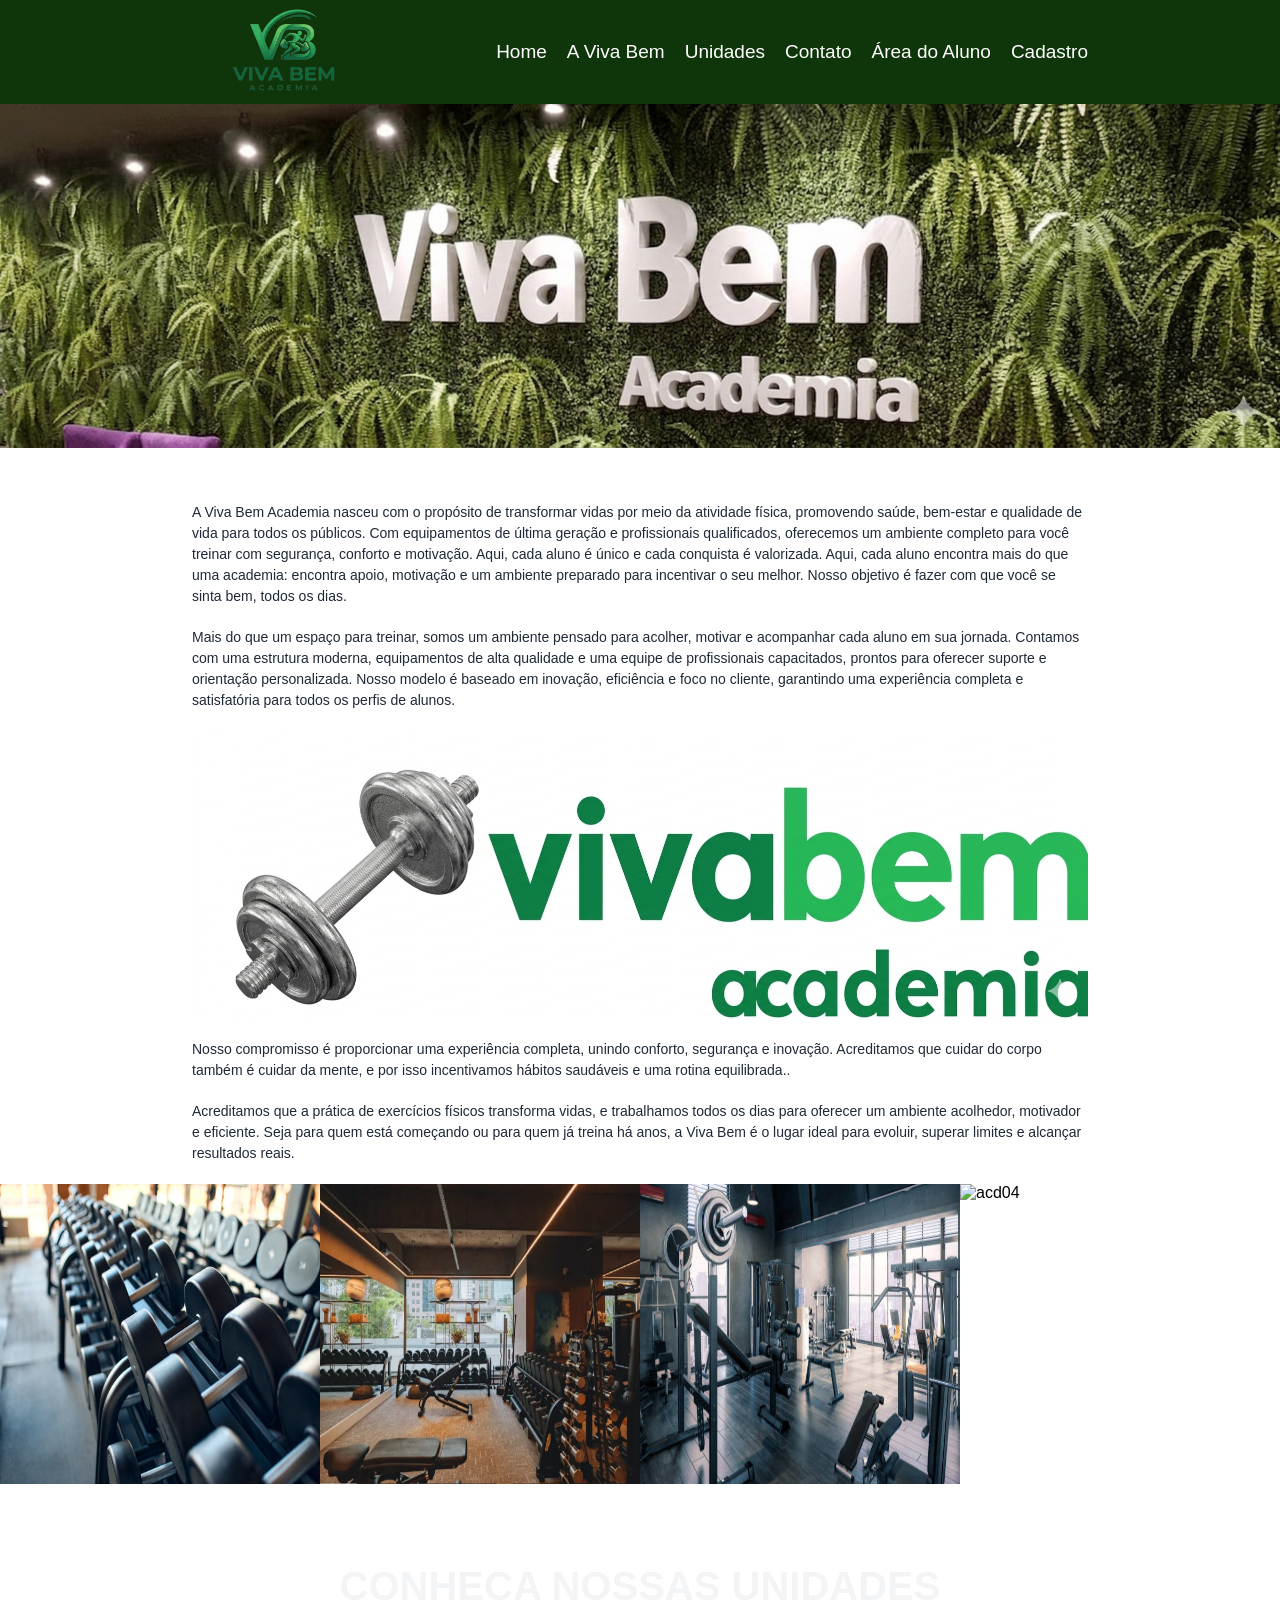
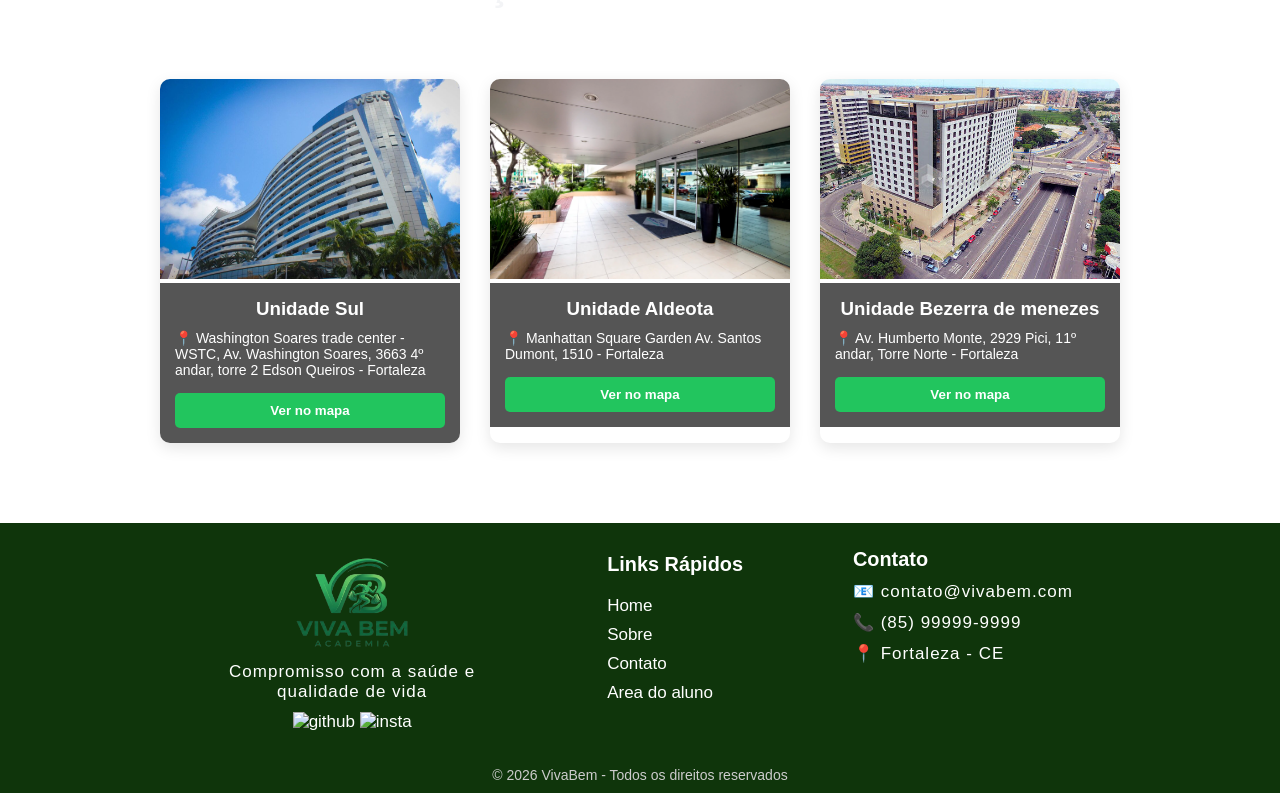
==== index.html @ 5930e369 "Merge branch 'main' into formulario" ====
<!DOCTYPE html>
<html lang="pt-br">
<head>
    <meta charset="UTF-8">
    <meta name="viewport" content="width=device-width, initial-scale=1.0">
    <title>Sobre</title>
    <link rel="stylesheet" href="style.css">
    <link rel="stylesheet" href="https://cdnjs.cloudflare.com/ajax/libs/font-awesome/6.5.0/css/all.min.css">
</head>
<body>
    <nav>
        <div class="container">
            <div class="logo">
                <img src="img/logo.png" alt="logo">
            </div>
            <div class="menu">
                <ul>
                    <li><a href="#home">Home</a></li>
                    <li><a href="#conteudo">A Viva Bem</a></li>
                    <li><a href="#unidades">Unidades</a></li>
                    <li><a href="#contato">Contato</a></li>
                    <li><a href="#area_do_aluno">Área do Aluno</a></li>
                    <li><a href="formulario.html" target="_blank">Cadastro</a></li>
            </div>
        </div>
        
    </nav>

    <main>
        <div class="img-principal">
            <img src="img/section-principal.png" alt="img">
        </div>

        <section>
            <div class="conteudo" id="conteudo">
                <p>A Viva Bem Academia nasceu com o propósito de transformar vidas por meio da atividade física, promovendo saúde, bem-estar e qualidade de vida para todos os públicos. Com equipamentos de última geração e profissionais qualificados, oferecemos um ambiente completo para você treinar com segurança, conforto e motivação. Aqui, cada aluno é único e cada conquista é valorizada. Aqui, cada aluno encontra mais do que uma academia: encontra apoio, motivação e um ambiente preparado para incentivar o seu melhor. Nosso objetivo é fazer com que você se sinta bem, todos os dias.</p>
                <p>Mais do que um espaço para treinar, somos um ambiente pensado para acolher, motivar e acompanhar cada aluno em sua jornada. Contamos com uma estrutura moderna, equipamentos de alta qualidade e uma equipe de profissionais capacitados, prontos para oferecer suporte e orientação personalizada. Nosso modelo é baseado em inovação, eficiência e foco no cliente, garantindo uma experiência completa e satisfatória para todos os perfis de alunos.</p>
                <img src="img/img-section.png" alt="img">
                <p>Nosso compromisso é proporcionar uma experiência completa, unindo conforto, segurança e inovação. Acreditamos que cuidar do corpo também é cuidar da mente, e por isso incentivamos hábitos saudáveis e uma rotina equilibrada..</p>
                <p>Acreditamos que a prática de exercícios físicos transforma vidas, e trabalhamos todos os dias para oferecer um ambiente acolhedor, motivador e eficiente. Seja para quem está começando ou para quem já treina há anos, a Viva Bem é o lugar ideal para evoluir, superar limites e alcançar resultados reais.</p>
            </div>
        </section>
        <section class="sobre-espaco" id="sobre-espaco">
            <div class="galeria">
                <img src="img/academia01.jpg" alt="acd01">
                <img src="img/academia02.jpg" alt="acd02">
                <img src="img/academia03.jpg" alt="acd03">
                <img src="img/academia04.jpg" alt="acd04">
            </div>

        </section>

        <section class="unidades" id="unidades">
            <h2>CONHEÇA NOSSAS UNIDADES</h2>

            <div class="cards">
                <div class="card">
                    <img src="img/wstc.jpg" alt="wstc">
                    <div class="card-info">
                        <h3>Unidade Sul</h3>
                        <p>📍 Washington Soares trade center - WSTC, Av. Washington Soares, 3663 4º andar, torre 2 Edson Queiros - Fortaleza</p>
                        <a href="https://maps.app.goo.gl/rifTr6s9x5mezc5UA " target="_blank"><button>Ver no mapa</button></a>
                    </div>
                </div>
                <div class="card">
                    <img src="img/manh.webp" alt="man">
                    <div class="card-info">
                        <h3>Unidade Aldeota</h3>
                        <p>📍 Manhattan Square Garden Av. Santos Dumont, 1510 - Fortaleza</p>
                        <a href="https://maps.app.goo.gl/aqhfeDzMmJkUZiR67" target="_blank"><button>Ver no mapa</button></a>
                    </div>
                </div>
                <div class="card">
                    <img src="img/premium.jpg" alt="Harmony">
                    <div class="card-info">
                        <h3>Unidade Bezerra de menezes</h3>
                        <p>📍 Av. Humberto Monte, 2929 Pici, 11º andar, Torre Norte - Fortaleza</p>
                        <a href="https://maps.app.goo.gl/tC3yePqXASTpkPHdA" target="_blank"><button>Ver no mapa</button></a>
                    </div>
                </div>
            </div>
        </section>
    </main>

    <footer>
        <div class="footer">
            <div class="card-footer">
                <div class="nome-logo">
                    <img class="img-logo" src="img/logo.png" alt="logo-footer">
                    <p>Compromisso com a saúde e qualidade de vida</p>

                    <a href="https://github.com/Sids-root?tab=repositories"><img class="img-icon" src="img/github.png" alt="github"></a>
                    <a href="https://www.instagram.com/s_i_d11/"><img class="img-icon" src="img/instagram.png" alt="insta"></a>
                </div>
            </div>
            <div class="card-footer">
                <nav class="footer-menu">
                    <h3>Links Rápidos</h3>
                    <a href="index.html">Home</a>
                    <a href="sobre.html">Sobre</a>
                    <a href="contato.html">Contato</a>
                    <a href="area_do_aluno">Area do aluno</a>
                </nav>
            </div>
            <div class="card-footer" id="contato">
                <h3>Contato</h3>
                <p>📧 contato@vivabem.com</p>
                <p>📞 (85) 99999-9999</p>
                <p>📍 Fortaleza - CE</p>
            </div>
        </div>
    </footer>    
    <div class="footer-bottom">
        <p>© 2026 VivaBem - Todos os direitos reservados</p>
    </div>
</body>
</html>
---- style.css ----
*{
    margin: 0;
    padding: 0;
    box-sizing: border-box;
    font-family: 'Poppins', sans-serif;
}
body{
    background-color: #fff;
}
a{
    text-decoration: none;
    color: #ffffff;
}
nav{
    display: flex; 
    background-color: #0f350b;
}
.container{
    display: flex;
    margin:0 auto;
    width: 70%;
}
.menu{
    display: flex;
    align-items: center;
    justify-content: flex-end;
    width: 100%;
}
li{
    font-size: 19px;
}
.menu ul{
    display: flex;
    list-style: none;
    gap: 20px;
}

.fa-solid.fa-circle-user{
    font-size: 20px;
    color: rgb(5, 5, 5);
    cursor: pointer;
}

.logo img{
    
    height: 100px;
}
main img{
    width: 100%;
}
.conteudo{
    display: flex;
    flex-direction: column;
    margin:0 auto;
    width: 70%;
    margin-top: 50px;
}
.conteudo img{
    width: 100%;
    margin-bottom: 20px;
}
.conteudo p{
    font-size: 14px;
    line-height: 1.5;
    margin-bottom: 20px;
    color: #1F2937;
}

.galeria{
    width: 100%;
    display: flex;
    justify-content: center;
    background-size:cover;
}
.galeria img{
    width: 25%;
    height: 300px;
}
h2{
    font-size: 40px;
    text-align: center;
    margin-bottom: 70px;
    color: #F3F4F6;
}
.unidades{
    width: 100%;
    padding: 80px 20px;
    background-image: url(https://totalpass.com/wp-content/uploads/2025/10/academia-inteligente-3.jpg);
    background: linear-gradient(rgba(0,0,0,0.6), rgba(0,0,0,0.6)), url(https://totalpass.com/wp-content/uploads/2025/10/academia-inteligente-3.jpg);
    background-size: cover;
    background-position: center;
    background-attachment:fixed;
}
.cards{
    display: flex;
    justify-content: center;
    gap: 30px;
    flex-wrap: wrap;
}
.card{
    width: 300px;
    border-radius: 10px;
    overflow: hidden; /* Garante que a imagem não ultrapasse os limites do card */
    box-shadow: 0 5px 15px rgba(0,0,0,0.1);
    transition: 0.3s;
}
.card:hover{
    transform: translateY(-10px);
    box-shadow: 0 10px 20px rgba(0,0,0,0.2);
}
.cards img{
    height: 100%;
    height: 200px;
    object-fit: cover; /* Garante que a imagem preencha o card sem distor */
}
.card-info{
    background-color: #555555;
    padding: 15px;
}
.card-info h3{
    color: #fff;
    margin-bottom: 10px;
    text-align: center;
}
.card-info p{
    margin-bottom: 15px;
    font-size: 14px;
    color: #fff;

}
.card-info button {
    width: 100%;
    padding: 10px;
    border: none;
    background-color: #22C55E;
    color: white;
    font-weight: bold;
    border-radius: 5px;
    cursor: pointer;
    transition: 0.3s;
}
.card-info button:hover {
    background-color: #16A34A;
}
.footer{
  display: flex;
  justify-content: center;
  gap: 100px;
  padding: 20px 0;
  background-color: #0f350b;
  
}
.card-footer{
  max-width: 300px;
  font-size: 17px;
  padding: 5px;
}
.footer-menu{
  display: flex;
  flex-direction: column;
  line-height: 1.7;
}
.footer p{
  letter-spacing: 1px;
  color: white;
  padding-bottom: 10px;
}
.nome-logo{
  text-align: center;
}
.card-footer h3 {
  color: white;
  margin-bottom: 10px;
}
.footer-bottom {
  text-align: center;
  background-color: #0f350b;
  padding: 10px 0;
}
.footer-bottom p {
  color: #ccc;
  font-size: 14px;
}
.img-logo{
  width: 200px;
}
.img-icon{
  width: 30px;
}

@media screen and (max-width: 768px) {
    .container {
        display: flex;
        flex-direction: column;
        width: 50%;
    }
    .menu ul{
        flex-direction: column;
        justify-content: center;
        align-items: center;
    }
    .conteudo {
        width: 90%;
    }
    .galeria img {
        width: 80%;
    }
}
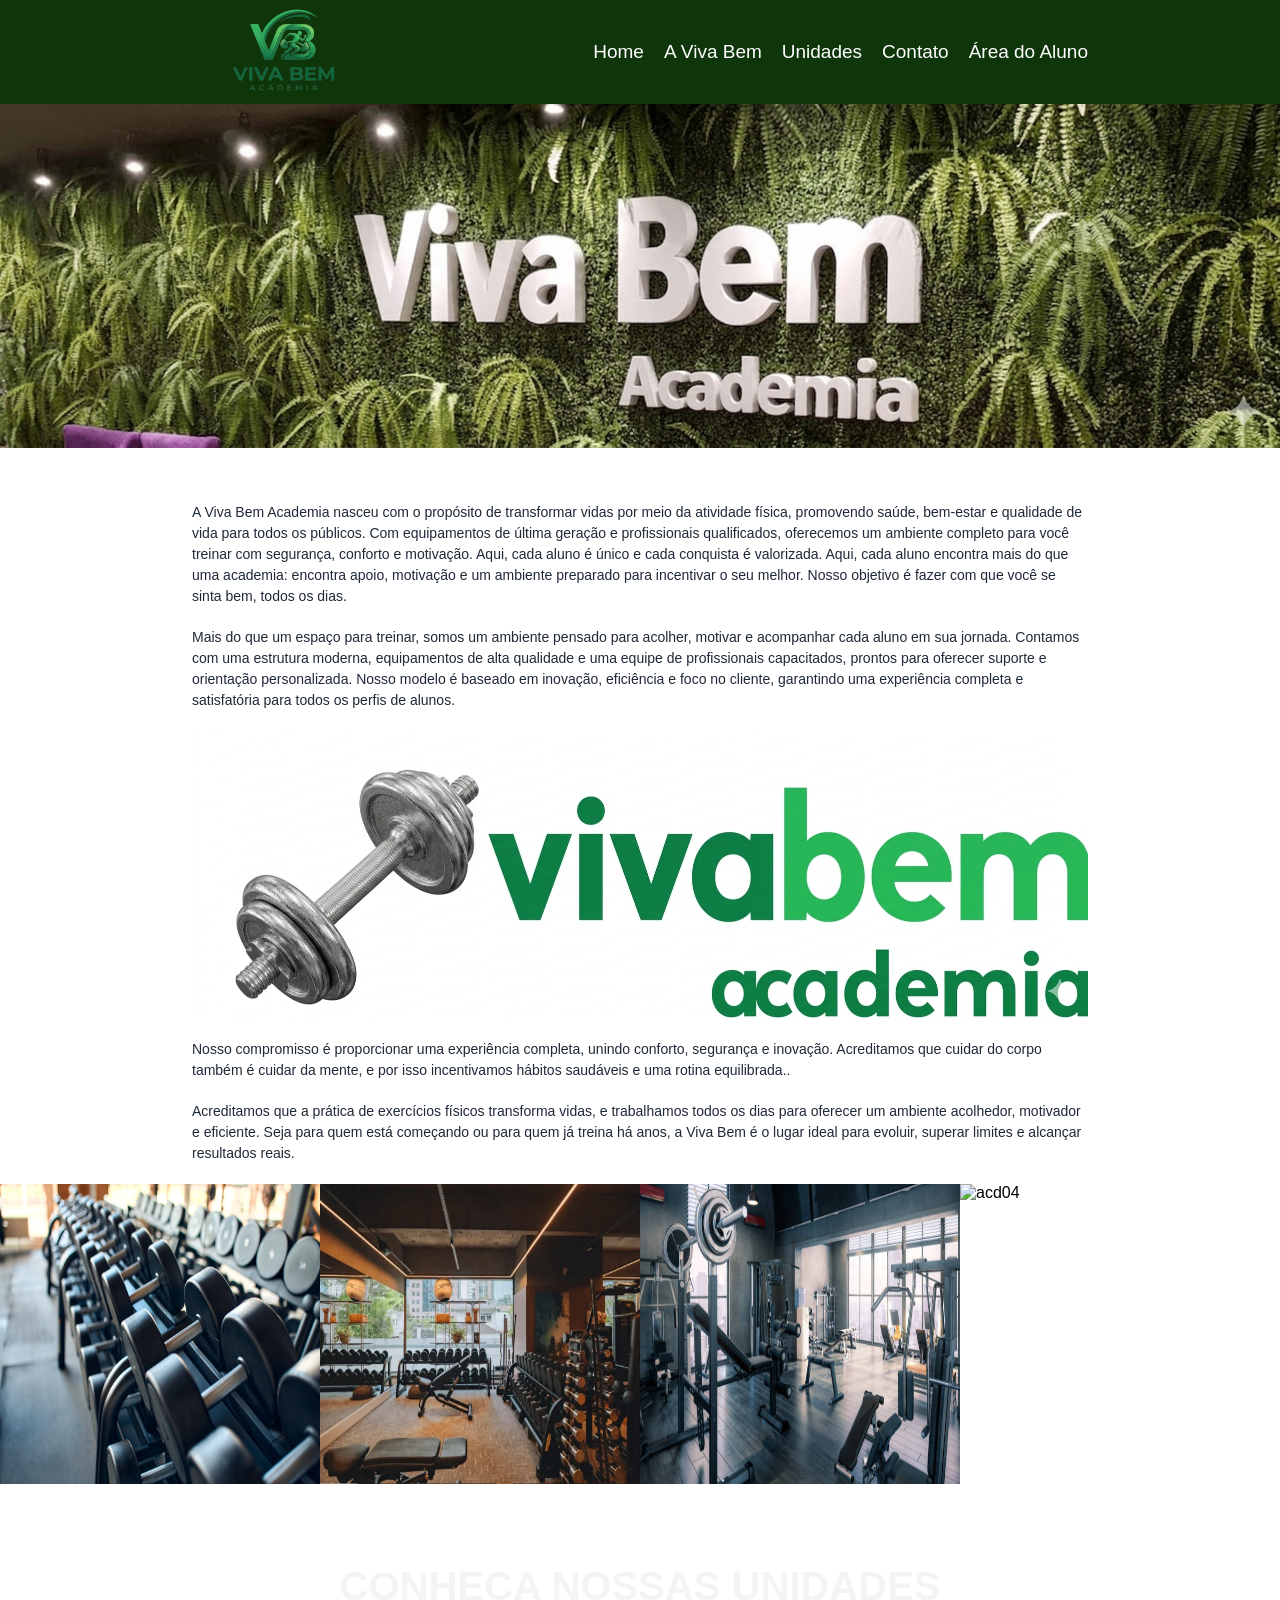
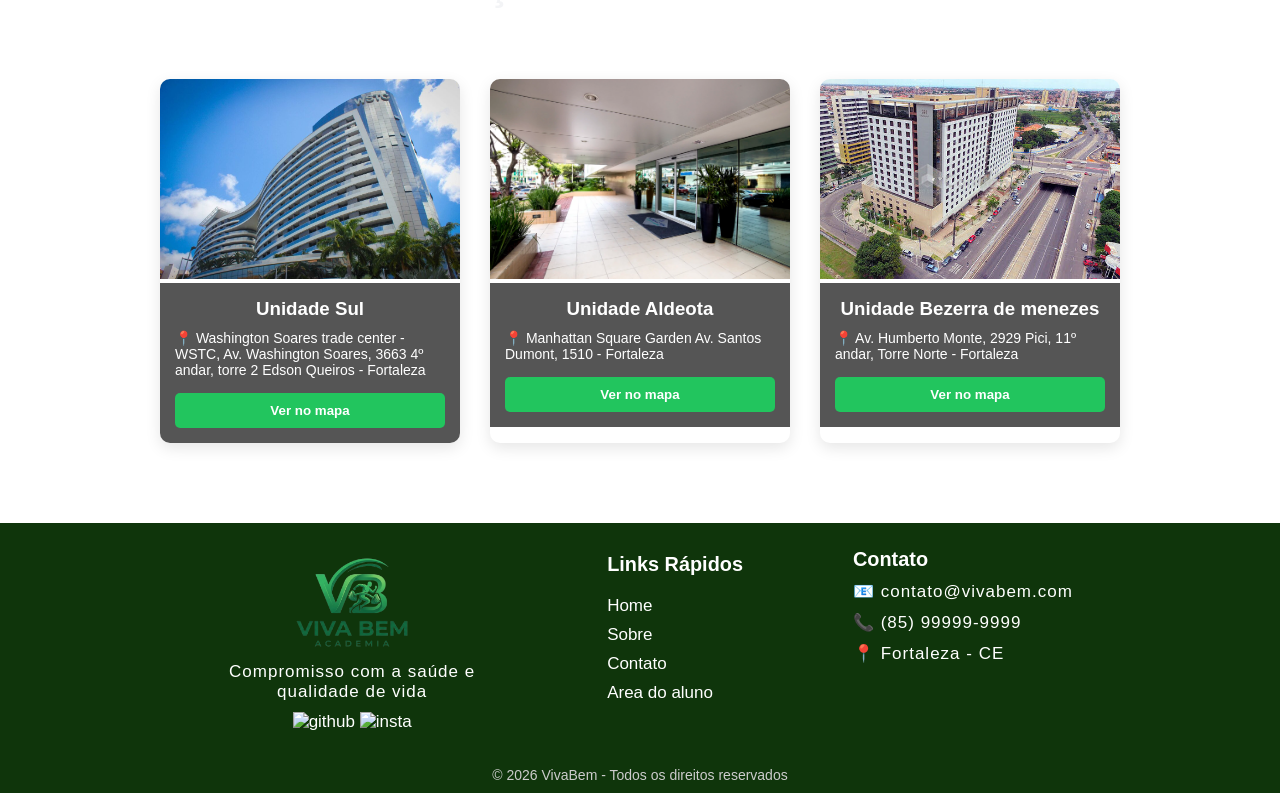
==== commit c0a043d5: "inclusao do formulario e ajustes" ====
--- a/index.html
+++ b/index.html
@@ -19,8 +19,7 @@
                     <li><a href="#conteudo">A Viva Bem</a></li>
                     <li><a href="#unidades">Unidades</a></li>
                     <li><a href="#contato">Contato</a></li>
-                    <li><a href="#area_do_aluno">Área do Aluno</a></li>
-                    <li><a href="formulario.html" target="_blank">Cadastro</a></li>
+                    <li><a href="formulario.html" target="_blank">Área do Aluno</a></li>
             </div>
         </div>
         
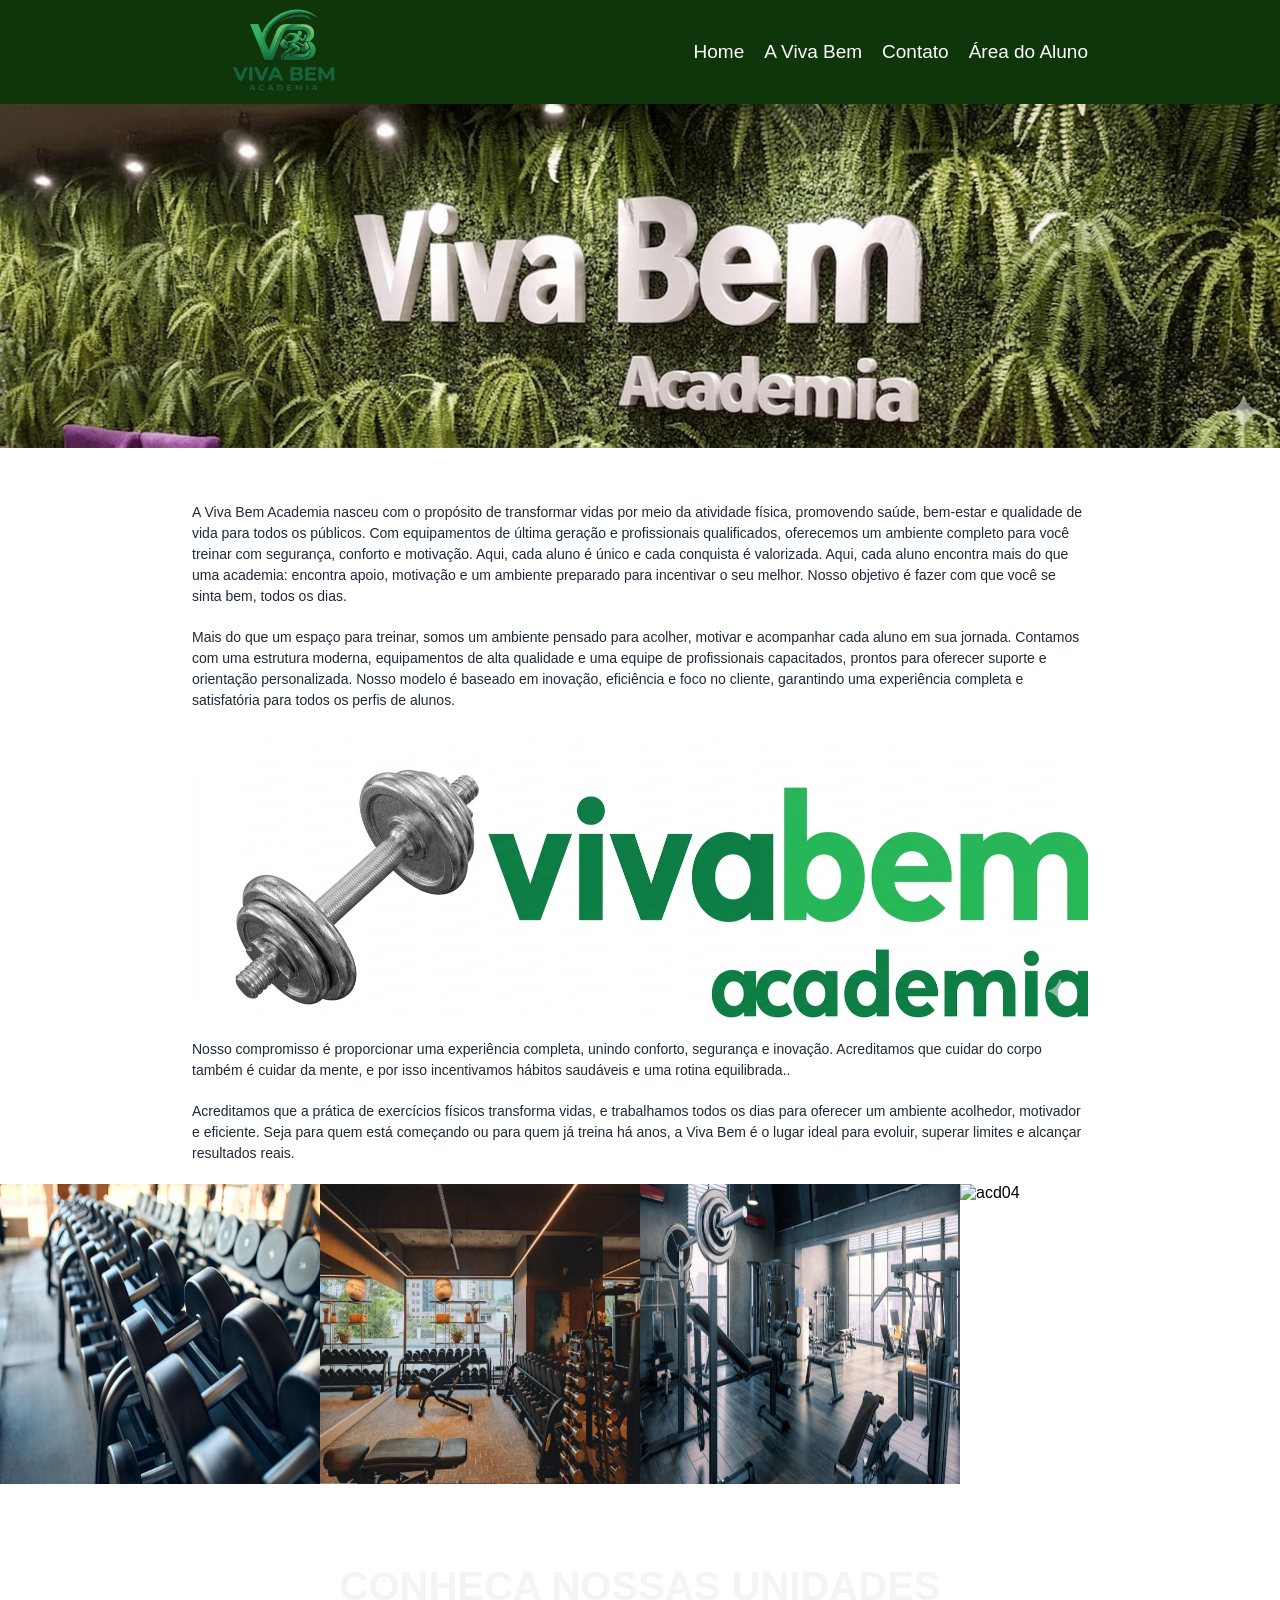
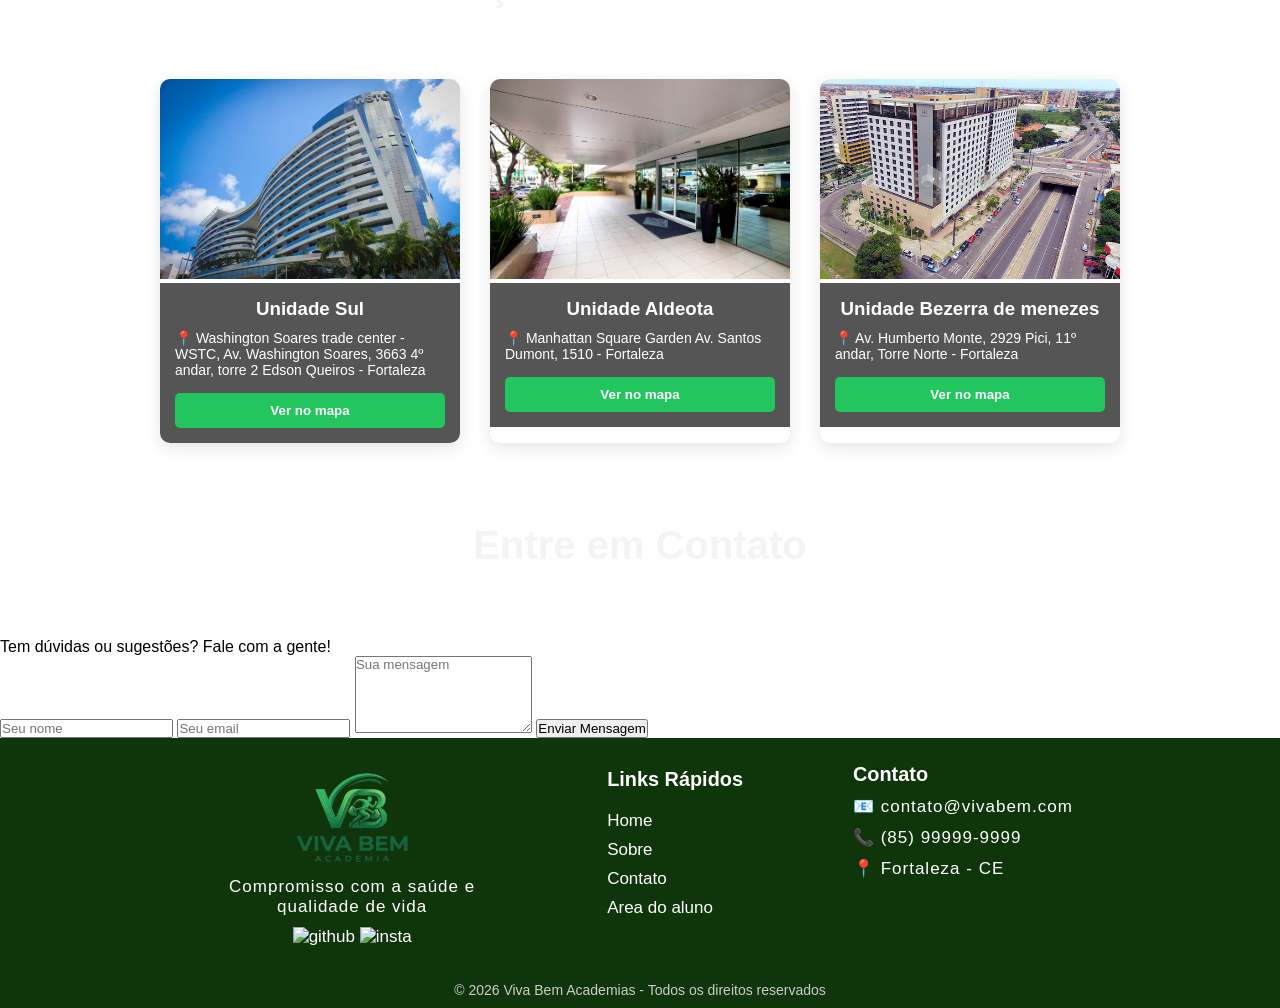
==== commit f423f742: "Adição de forms" ====
--- a/index.html
+++ b/index.html
@@ -5,7 +5,6 @@
     <meta name="viewport" content="width=device-width, initial-scale=1.0">
     <title>Sobre</title>
     <link rel="stylesheet" href="style.css">
-    <link rel="stylesheet" href="https://cdnjs.cloudflare.com/ajax/libs/font-awesome/6.5.0/css/all.min.css">
 </head>
 <body>
     <nav>
@@ -15,11 +14,11 @@
             </div>
             <div class="menu">
                 <ul>
-                    <li><a href="#home">Home</a></li>
-                    <li><a href="#conteudo">A Viva Bem</a></li>
-                    <li><a href="#unidades">Unidades</a></li>
-                    <li><a href="#contato">Contato</a></li>
-                    <li><a href="formulario.html" target="_blank">Área do Aluno</a></li>
+                    <a href="index.html"><li>Home</li></a>
+                    <a href="sobre.html"><li>A Viva Bem</li></a>
+                    <a href="contato.html"><li>Contato</li></a>
+                    <a href="area_do_aluno"><li>Área do Aluno</li></a>
+                </ul>
             </div>
         </div>
         
@@ -31,7 +30,7 @@
         </div>
 
         <section>
-            <div class="conteudo" id="conteudo">
+            <div class="conteudo">
                 <p>A Viva Bem Academia nasceu com o propósito de transformar vidas por meio da atividade física, promovendo saúde, bem-estar e qualidade de vida para todos os públicos. Com equipamentos de última geração e profissionais qualificados, oferecemos um ambiente completo para você treinar com segurança, conforto e motivação. Aqui, cada aluno é único e cada conquista é valorizada. Aqui, cada aluno encontra mais do que uma academia: encontra apoio, motivação e um ambiente preparado para incentivar o seu melhor. Nosso objetivo é fazer com que você se sinta bem, todos os dias.</p>
                 <p>Mais do que um espaço para treinar, somos um ambiente pensado para acolher, motivar e acompanhar cada aluno em sua jornada. Contamos com uma estrutura moderna, equipamentos de alta qualidade e uma equipe de profissionais capacitados, prontos para oferecer suporte e orientação personalizada. Nosso modelo é baseado em inovação, eficiência e foco no cliente, garantindo uma experiência completa e satisfatória para todos os perfis de alunos.</p>
                 <img src="img/img-section.png" alt="img">
@@ -39,7 +38,7 @@
                 <p>Acreditamos que a prática de exercícios físicos transforma vidas, e trabalhamos todos os dias para oferecer um ambiente acolhedor, motivador e eficiente. Seja para quem está começando ou para quem já treina há anos, a Viva Bem é o lugar ideal para evoluir, superar limites e alcançar resultados reais.</p>
             </div>
         </section>
-        <section class="sobre-espaco" id="sobre-espaco">
+        <section class="sobre-espaco">
             <div class="galeria">
                 <img src="img/academia01.jpg" alt="acd01">
                 <img src="img/academia02.jpg" alt="acd02">
@@ -49,7 +48,7 @@
 
         </section>
 
-        <section class="unidades" id="unidades">
+        <section class="unidades">
             <h2>CONHEÇA NOSSAS UNIDADES</h2>
 
             <div class="cards">
@@ -80,6 +79,14 @@
             </div>
         </section>
     </main>
+            <!-- CONTATO -->
+            <section class="contato">
+                    <h2>Entre em Contato</h2>
+                    <p>Tem dúvidas ou sugestões? Fale com a gente!</p>
+                    <form class="form-contato"> <input type="text" placeholder="Seu nome" required> <input type="email"
+                placeholder="Seu email" required> <textarea placeholder="Sua mensagem" rows="5" required></textarea>
+            <button type="submit">Enviar Mensagem</button> </form>
+    </section>
 
     <footer>
         <div class="footer">
@@ -101,7 +108,7 @@
                     <a href="area_do_aluno">Area do aluno</a>
                 </nav>
             </div>
-            <div class="card-footer" id="contato">
+            <div class="card-footer">
                 <h3>Contato</h3>
                 <p>📧 contato@vivabem.com</p>
                 <p>📞 (85) 99999-9999</p>
@@ -110,7 +117,7 @@
         </div>
     </footer>    
     <div class="footer-bottom">
-        <p>© 2026 VivaBem - Todos os direitos reservados</p>
+        <p>© 2026 Viva Bem Academias - Todos os direitos reservados</p>
     </div>
 </body>
 </html>
--- a/style.css
+++ b/style.css
@@ -188,21 +188,3 @@
   width: 30px;
 }
 
-@media screen and (max-width: 768px) {
-    .container {
-        display: flex;
-        flex-direction: column;
-        width: 50%;
-    }
-    .menu ul{
-        flex-direction: column;
-        justify-content: center;
-        align-items: center;
-    }
-    .conteudo {
-        width: 90%;
-    }
-    .galeria img {
-        width: 80%;
-    }
-}
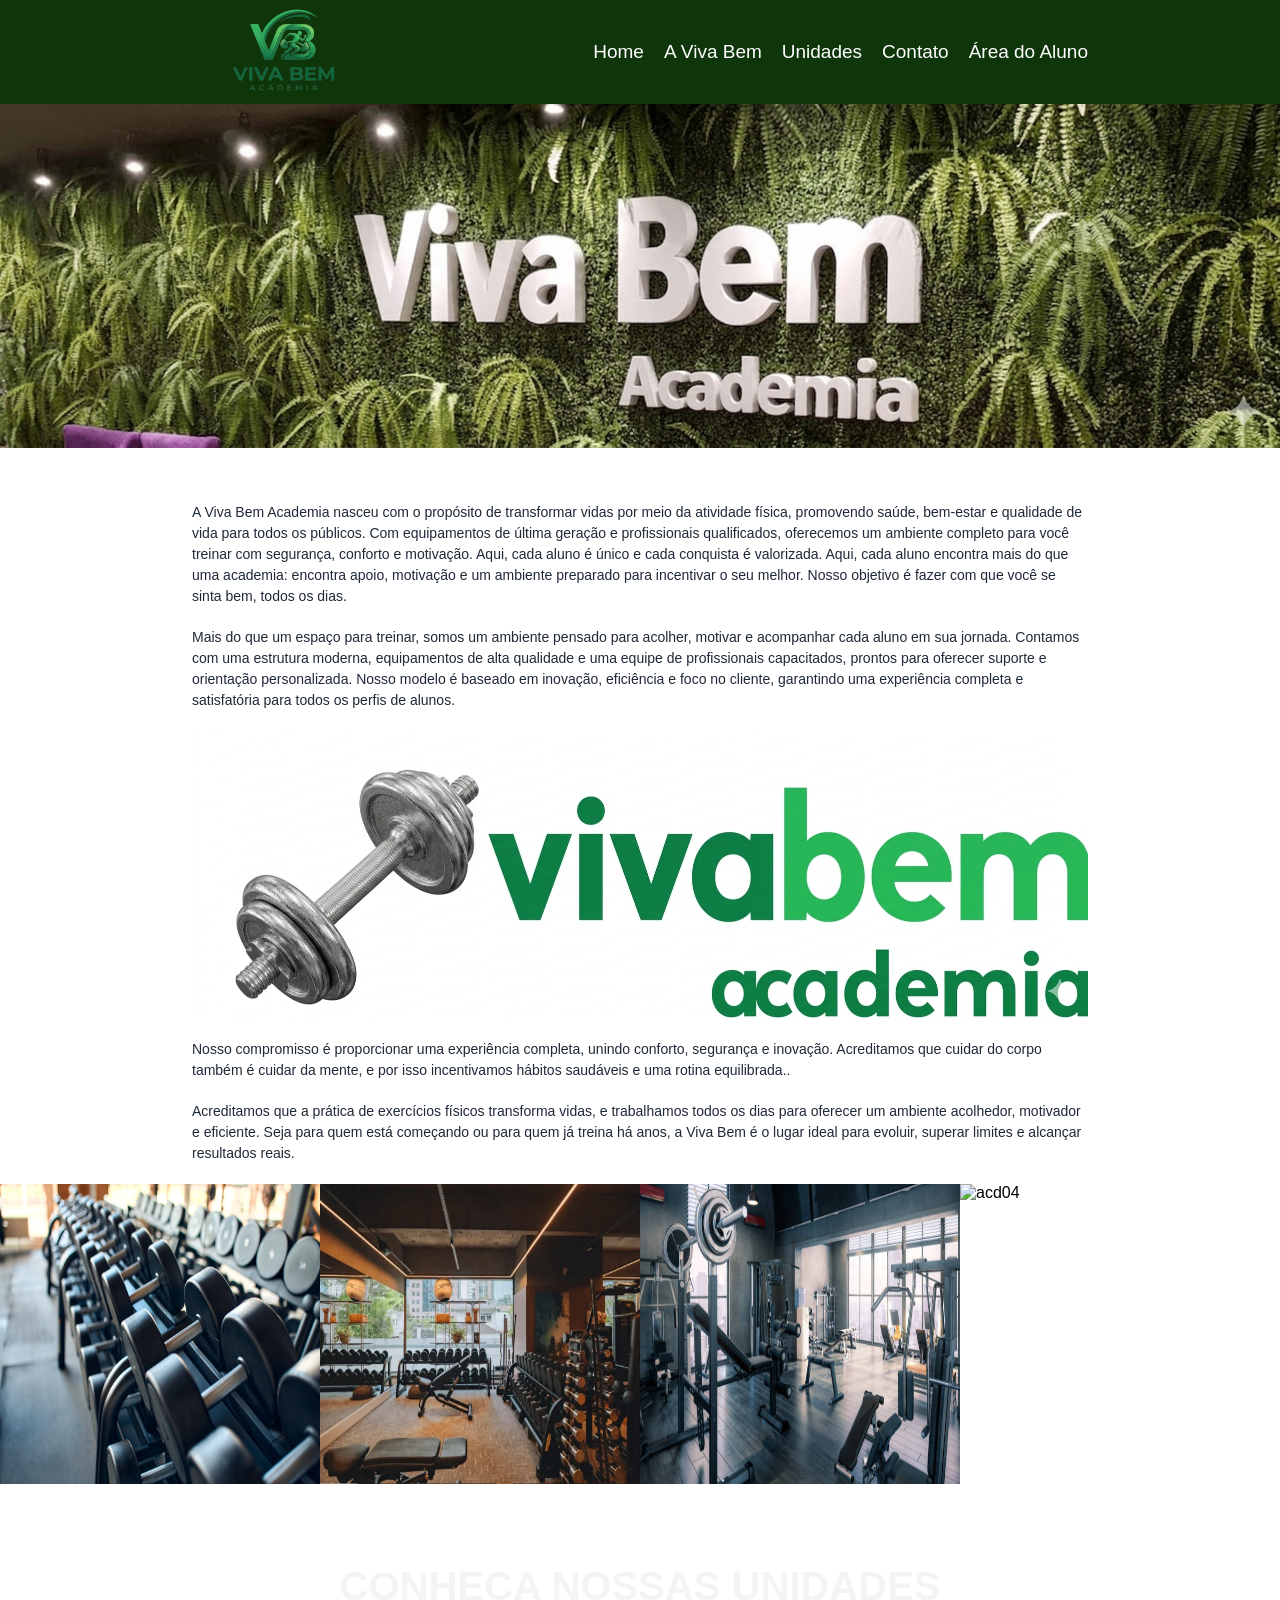
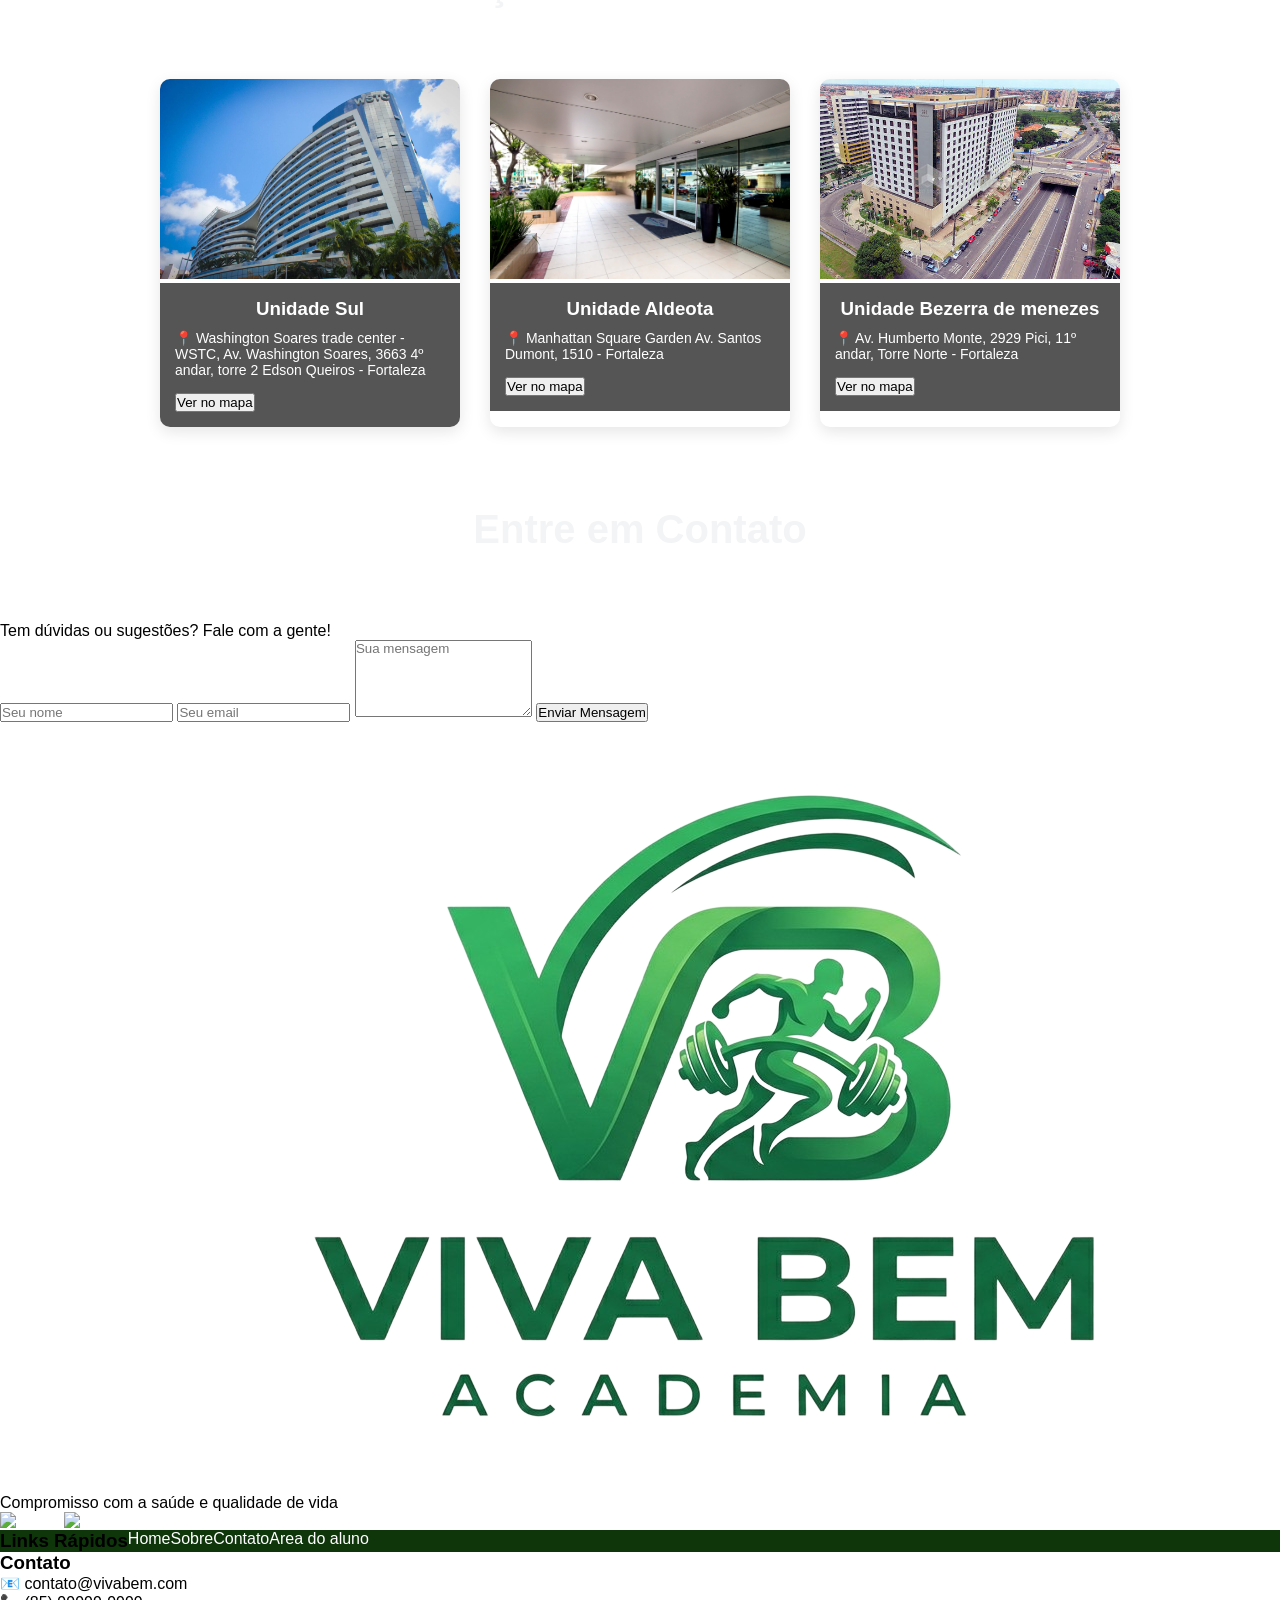
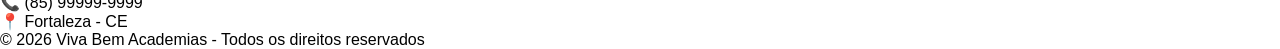
==== commit 35046d37: "Merge branch 'main' into devs" ====
--- a/index.html
+++ b/index.html
@@ -14,11 +14,11 @@
             </div>
             <div class="menu">
                 <ul>
-                    <a href="index.html"><li>Home</li></a>
-                    <a href="sobre.html"><li>A Viva Bem</li></a>
-                    <a href="contato.html"><li>Contato</li></a>
-                    <a href="area_do_aluno"><li>Área do Aluno</li></a>
-                </ul>
+                    <li><a href="#home">Home</a></li>
+                    <li><a href="#conteudo">A Viva Bem</a></li>
+                    <li><a href="#unidades">Unidades</a></li>
+                    <li><a href="#contato">Contato</a></li>
+                    <li><a href="formulario.html" target="_blank">Área do Aluno</a></li>
             </div>
         </div>
         
@@ -30,7 +30,7 @@
         </div>
 
         <section>
-            <div class="conteudo">
+            <div class="conteudo" id="conteudo">
                 <p>A Viva Bem Academia nasceu com o propósito de transformar vidas por meio da atividade física, promovendo saúde, bem-estar e qualidade de vida para todos os públicos. Com equipamentos de última geração e profissionais qualificados, oferecemos um ambiente completo para você treinar com segurança, conforto e motivação. Aqui, cada aluno é único e cada conquista é valorizada. Aqui, cada aluno encontra mais do que uma academia: encontra apoio, motivação e um ambiente preparado para incentivar o seu melhor. Nosso objetivo é fazer com que você se sinta bem, todos os dias.</p>
                 <p>Mais do que um espaço para treinar, somos um ambiente pensado para acolher, motivar e acompanhar cada aluno em sua jornada. Contamos com uma estrutura moderna, equipamentos de alta qualidade e uma equipe de profissionais capacitados, prontos para oferecer suporte e orientação personalizada. Nosso modelo é baseado em inovação, eficiência e foco no cliente, garantindo uma experiência completa e satisfatória para todos os perfis de alunos.</p>
                 <img src="img/img-section.png" alt="img">
@@ -38,7 +38,7 @@
                 <p>Acreditamos que a prática de exercícios físicos transforma vidas, e trabalhamos todos os dias para oferecer um ambiente acolhedor, motivador e eficiente. Seja para quem está começando ou para quem já treina há anos, a Viva Bem é o lugar ideal para evoluir, superar limites e alcançar resultados reais.</p>
             </div>
         </section>
-        <section class="sobre-espaco">
+        <section class="sobre-espaco" id="sobre-espaco">
             <div class="galeria">
                 <img src="img/academia01.jpg" alt="acd01">
                 <img src="img/academia02.jpg" alt="acd02">
@@ -48,7 +48,7 @@
 
         </section>
 
-        <section class="unidades">
+        <section class="unidades" id="unidades">
             <h2>CONHEÇA NOSSAS UNIDADES</h2>
 
             <div class="cards">
@@ -79,6 +79,7 @@
             </div>
         </section>
     </main>
+    
             <!-- CONTATO -->
             <section class="contato">
                     <h2>Entre em Contato</h2>
@@ -108,7 +109,7 @@
                     <a href="area_do_aluno">Area do aluno</a>
                 </nav>
             </div>
-            <div class="card-footer">
+            <div class="card-footer" id="contato">
                 <h3>Contato</h3>
                 <p>📧 contato@vivabem.com</p>
                 <p>📞 (85) 99999-9999</p>
--- a/style.css
+++ b/style.css
@@ -127,7 +127,67 @@
     font-size: 14px;
     color: #fff;
 
-}
+/* CONTATO */
+.contato {
+  padding: 60px 20px;
+  text-align: center;
+  background:white;
+  background-color: #555555;
+}
+
+.contato h2 {
+  font-size: 28px;
+  margin-bottom: 10px;
+  color: #000;
+}
+
+.contato p {
+  color: #000;
+  margin-bottom: 30px;
+  text-align: center;
+}
+
+/* FORMS */
+.form-contato {
+  max-width: 500px;
+  margin: auto;
+  display: flex;
+  flex-direction: column;
+  gap: 15px;
+  
+}
+
+.form-contato input,
+.form-contato textarea {
+  padding: 12px;
+  height: auto;
+  border: 1px solid #1e293b;
+  border-radius: 6px;
+  color:black;
+  outline: none;
+}
+
+.form-contato input:focus,
+.form-contato textarea:focus {
+  border-color: #0f350b;
+}
+
+/* BOTÃO */
+.form-contato button {
+  padding: 12px;
+  border: none;
+  background: #0f350b;
+  color: #fff;
+  border-radius: 6px;
+  cursor: pointer;
+  font-weight: 500;
+  transition: 0.3s;
+}
+
+.form-contato button:hover {
+  background: #0f350b;
+}
+    
 .card-info button {
     width: 100%;
     padding: 10px;
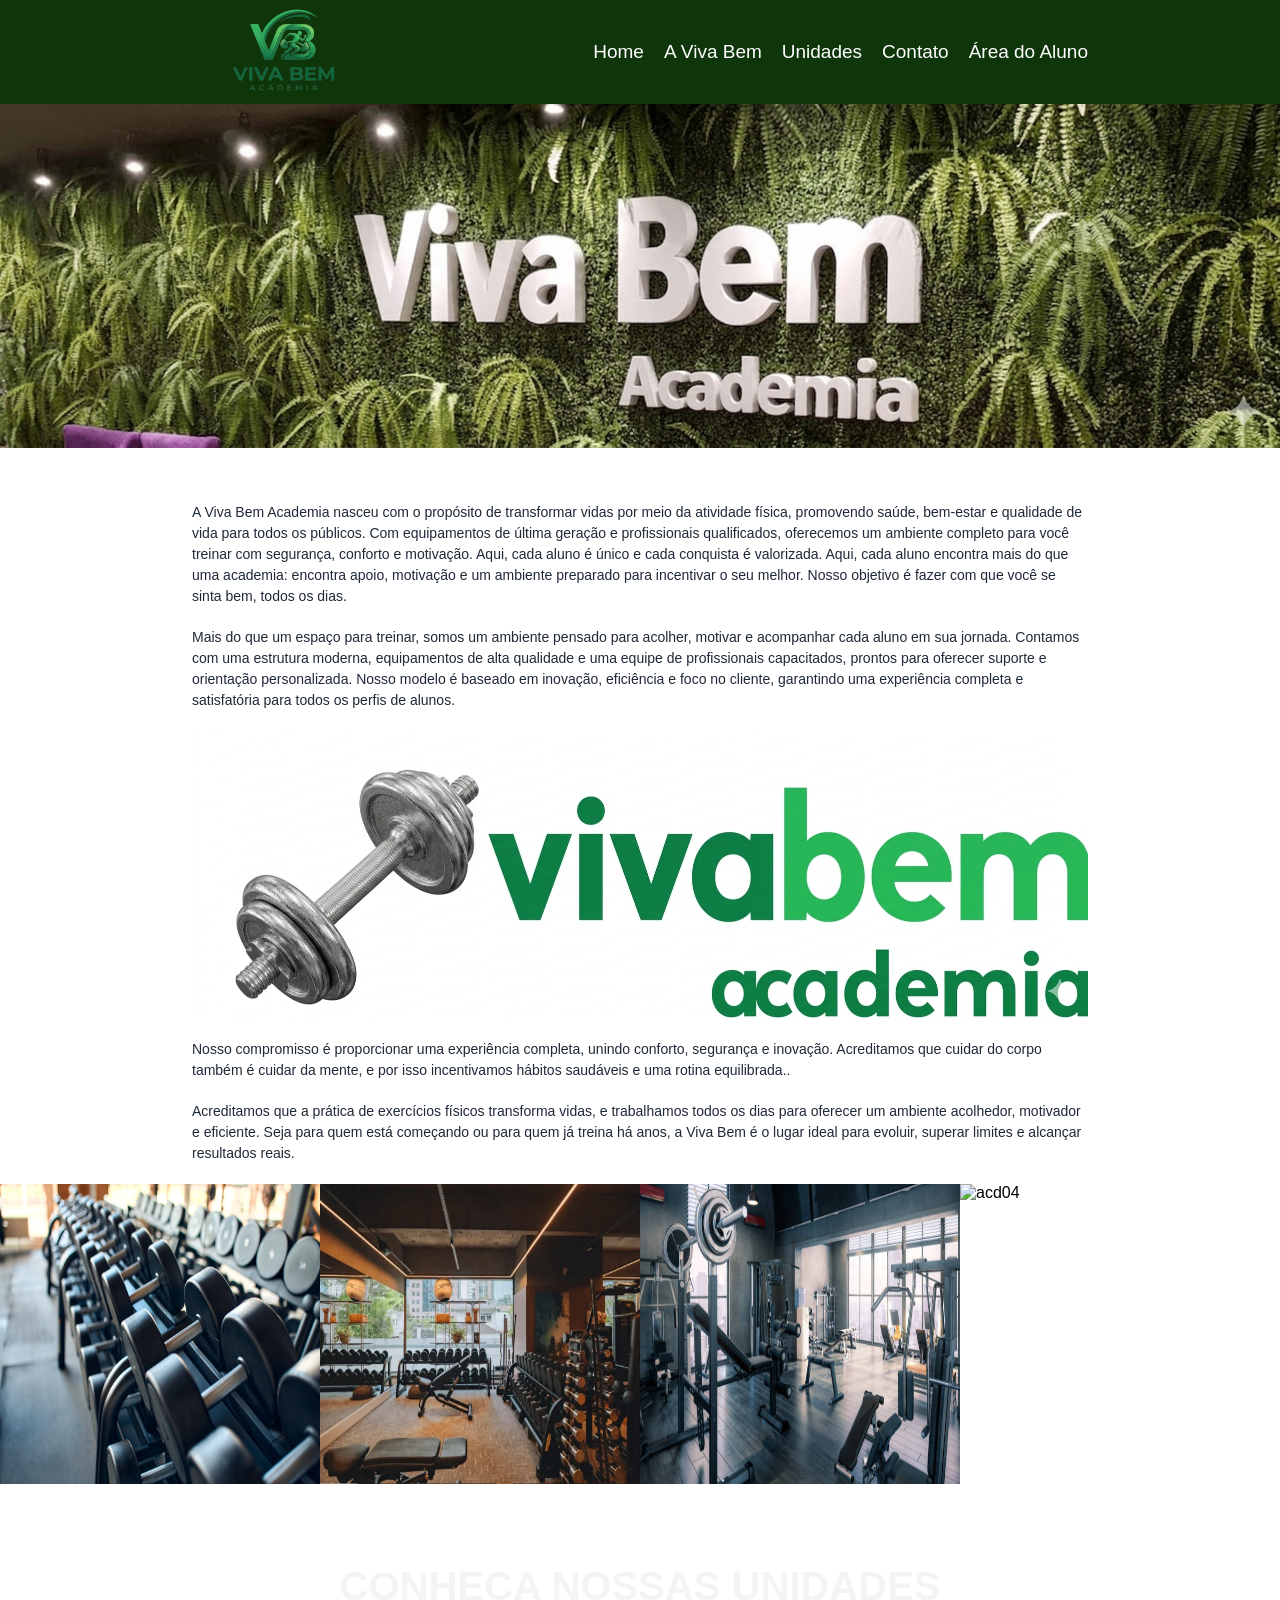
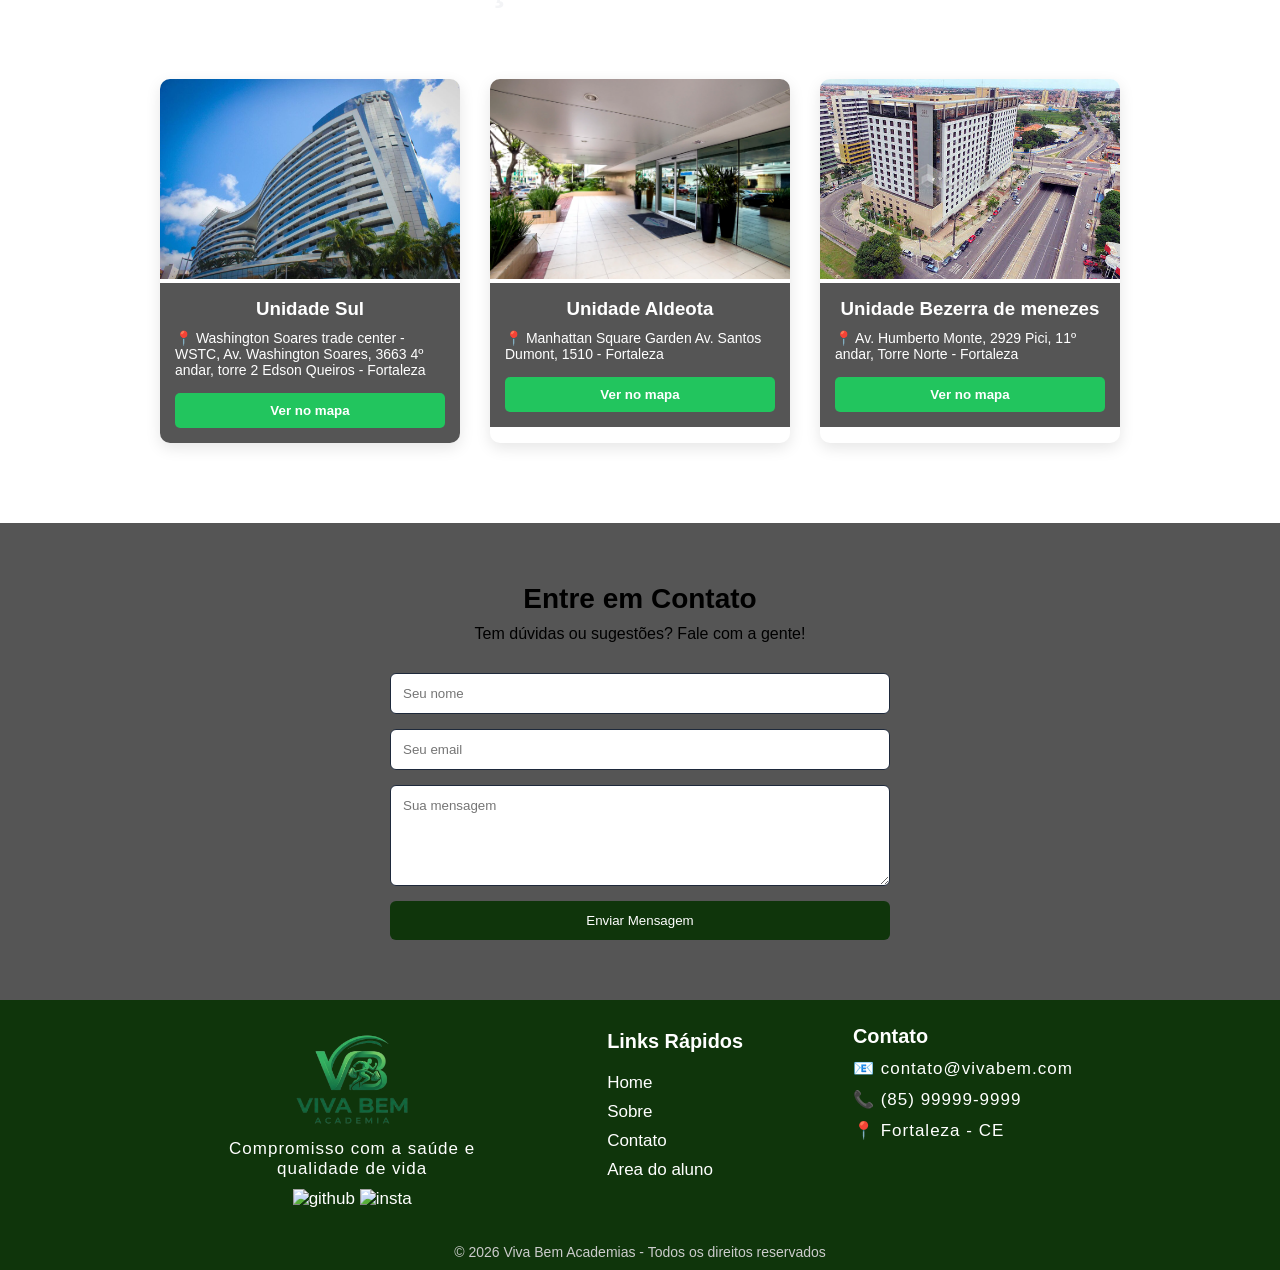
==== commit 851eeeae: "inclusão do form de contato" ====
--- a/index.html
+++ b/index.html
@@ -3,7 +3,7 @@
 <head>
     <meta charset="UTF-8">
     <meta name="viewport" content="width=device-width, initial-scale=1.0">
-    <title>Sobre</title>
+    <title>Academia Viva Bem</title>
     <link rel="stylesheet" href="style.css">
 </head>
 <body>
--- a/style.css
+++ b/style.css
@@ -33,12 +33,6 @@
     display: flex;
     list-style: none;
     gap: 20px;
-}
-
-.fa-solid.fa-circle-user{
-    font-size: 20px;
-    color: rgb(5, 5, 5);
-    cursor: pointer;
 }
 
 .logo img{
@@ -126,7 +120,7 @@
     margin-bottom: 15px;
     font-size: 14px;
     color: #fff;
-
+}
 /* CONTATO */
 .contato {
   padding: 60px 20px;
@@ -246,5 +240,4 @@
 }
 .img-icon{
   width: 30px;
-}
-
+}
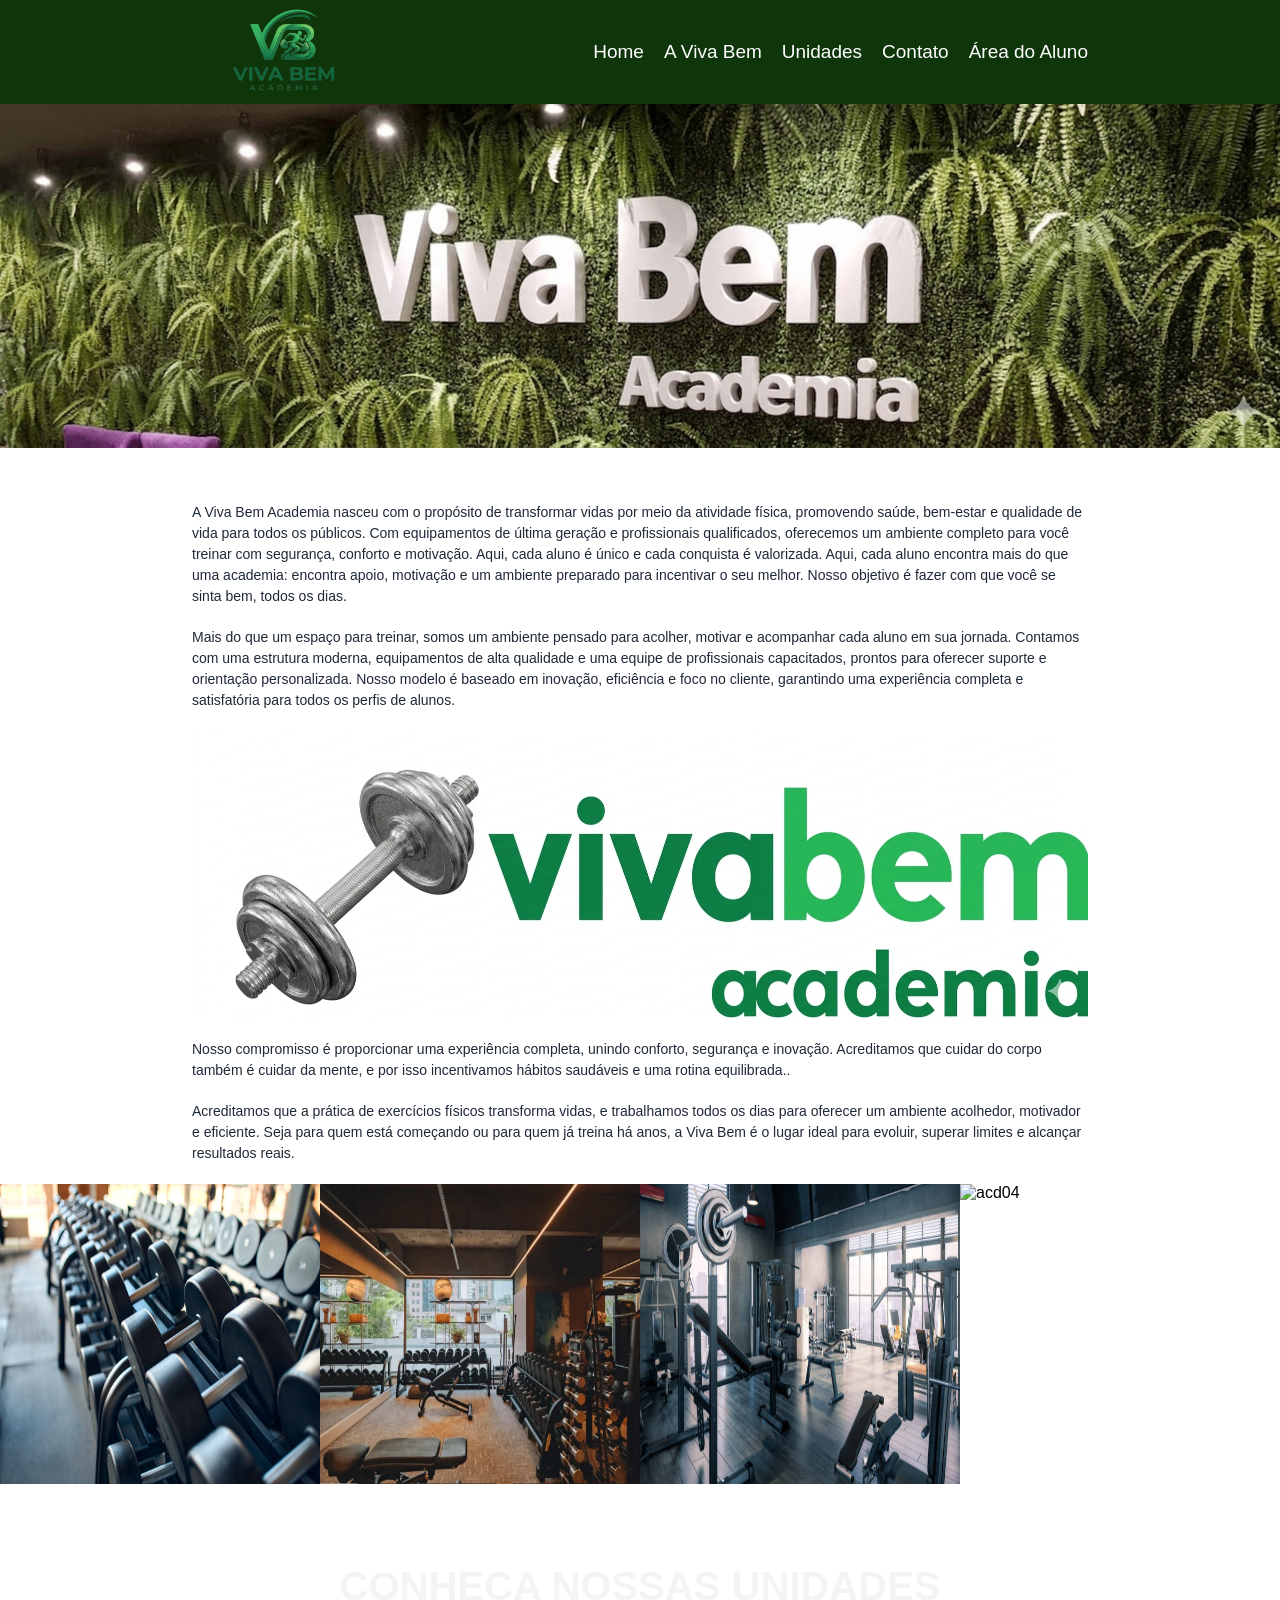
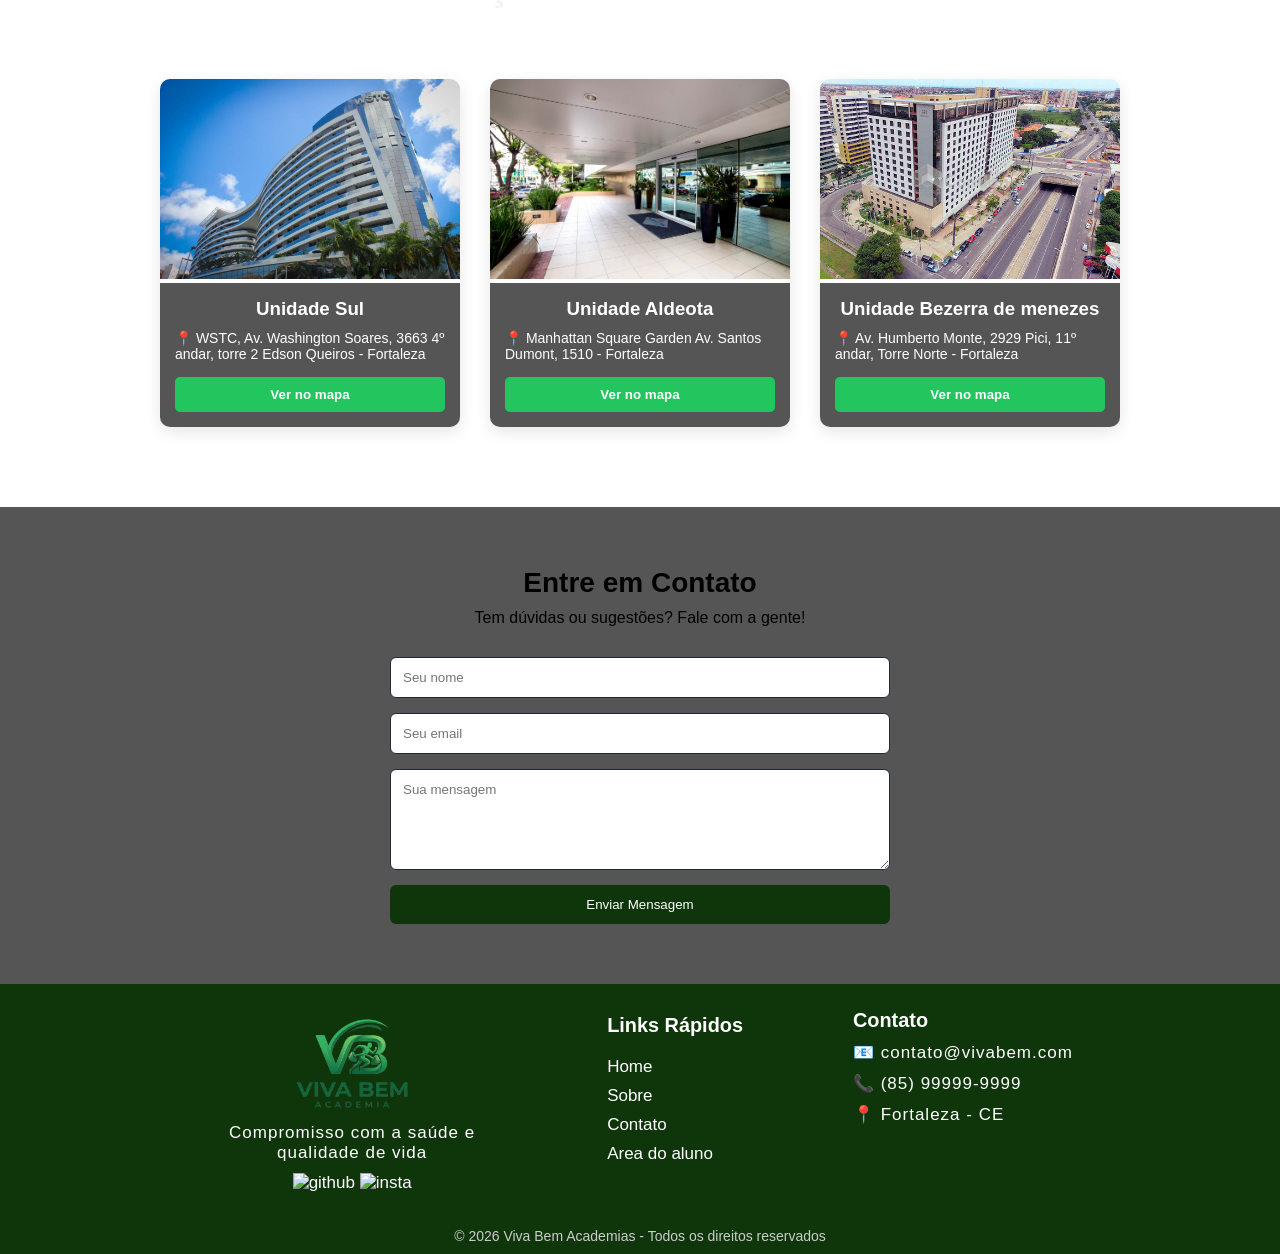
==== commit f246761b: "ajuste no endereço" ====
--- a/index.html
+++ b/index.html
@@ -56,7 +56,7 @@
                     <img src="img/wstc.jpg" alt="wstc">
                     <div class="card-info">
                         <h3>Unidade Sul</h3>
-                        <p>📍 Washington Soares trade center - WSTC, Av. Washington Soares, 3663 4º andar, torre 2 Edson Queiros - Fortaleza</p>
+                        <p>📍 WSTC, Av. Washington Soares, 3663 4º andar, torre 2 Edson Queiros - Fortaleza</p>
                         <a href="https://maps.app.goo.gl/rifTr6s9x5mezc5UA " target="_blank"><button>Ver no mapa</button></a>
                     </div>
                 </div>
